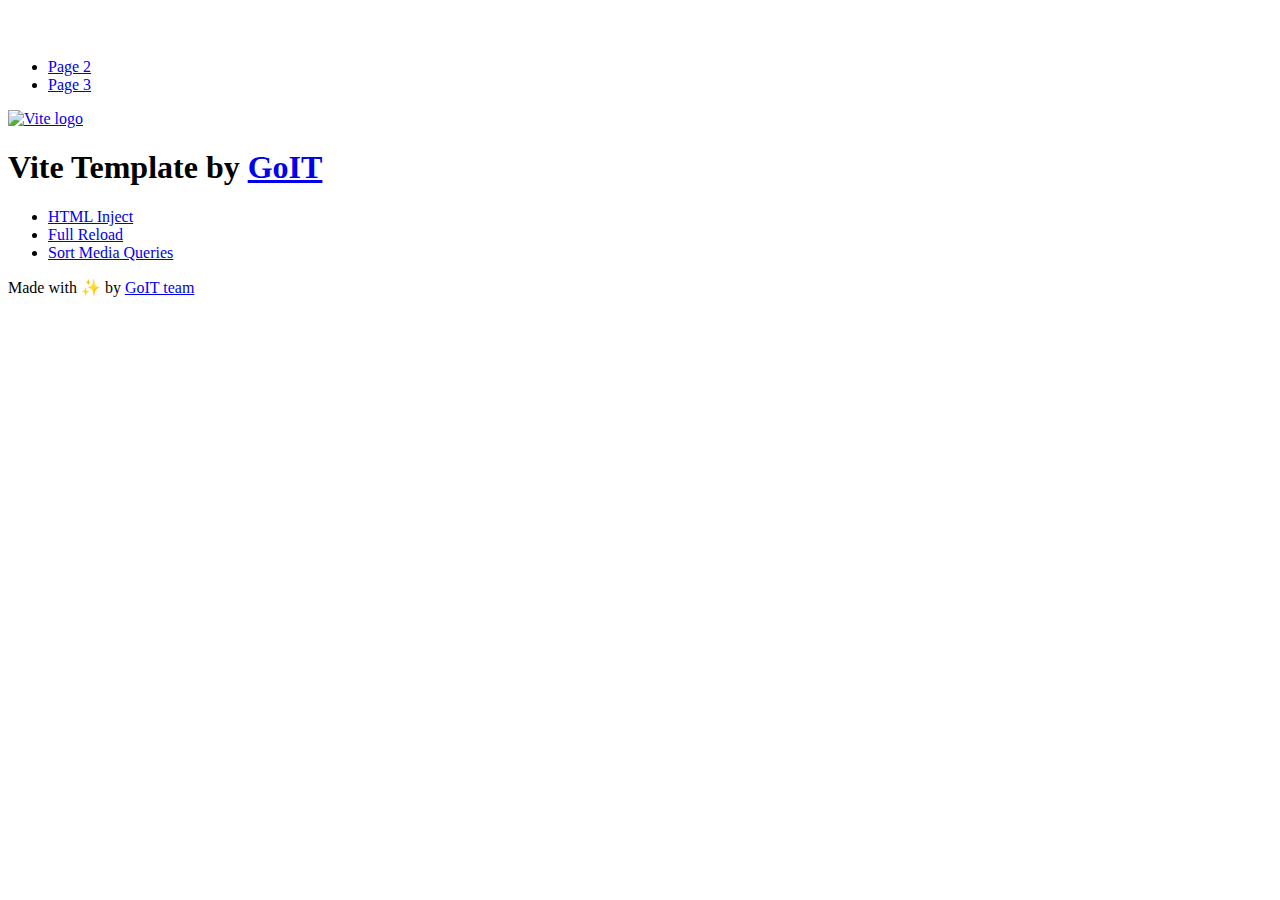
==== index.html @ 1b43f74f "Deploying to gh-pages from @ WeronikaMisiowska/goit-js-hw-10@0dfae172bcd5871dffaf68aac1523db3cc2ad9d" ====
<!DOCTYPE html>
<html lang="en">
  <head>
    <meta charset="UTF-8" />
    <link rel="icon" type="image/svg+xml" href="/goit-js-hw-10/favicon.svg" />
    <meta name="viewport" content="width=device-width, initial-scale=1.0" />
    <title>Vanilla App Template</title>
    <script type="module" crossorigin src="/goit-js-hw-10/index.js"></script>
    <link rel="stylesheet" crossorigin href="/goit-js-hw-10/assets/styles-DvPDDfy5.css">
  </head>
  <body>
    <header class="header">
  <div class="container">
    <nav class="nav">
      <a class="nav-logo" href="./index.html" aria-label="Site logo">
        <svg class="nav-logo-icon" width="100" height="30">
          <use href="/goit-js-hw-10/assets/sprite-E8vg0sBb.svg#logo"></use>
        </svg>
      </a>
      <ul class="nav-list">
        <li class="nav-item">
          <a class="nav-link {=$highlight-act}" href="./page-2.html">Page 2</a>
        </li>
        <li class="nav-item">
          <a class="nav-link {=$highlight-curr}" href="./page-3.html">Page 3</a>
        </li>
      </ul>
    </nav>
  </div>
</header>


    <main>
      <!-- Loads the specified .html file -->
      <section class="vite-promo">
  <div class="container">
    <div class="vite-promo-thumb">
      <a
        class="vite-promo-link"
        href="https://vitejs.dev/"
        target="_blank"
        rel="noopener noreferrer"
        aria-label="Link to Vite official website"
        title="Vite.js  build tool"
      >
        <!-- Path to images as from index.html file -->
        <img
          class="pic"
          src="/goit-js-hw-10/assets/vite-logo-9o_aqrTe.png"
          alt="Vite logo"
          width="640"
          height="640"
        />
      </a>
    </div>
    <h1 class="main-title">
      <span class="main-title-gradient">Vite</span>
      Template by
      <a
        class="main-title-link"
        href="https://github.com/goitacademy/vanilla-app-template"
        target="_blank"
        rel="noopener noreferrer"
      >
        GoIT
      </a>
    </h1>
  </div>
</section>

      <article class="badges">
  <div class="container">
    <ul class="badges-list">
      <li class="badges-item">
        <a
          class="badges-link"
          href="https://www.npmjs.com/package/vite-plugin-html-inject"
          target="_blank"
          rel="noopener noreferrer"
        >
          HTML Inject
        </a>
      </li>
      <li class="badges-item">
        <a
          class="badges-link"
          href="https://www.npmjs.com/package/vite-plugin-full-reload"
          target="_blank"
          rel="noopener noreferrer"
        >
          Full Reload
        </a>
      </li>
      <li class="badges-item">
        <a
          class="badges-link"
          href="https://www.npmjs.com/package/postcss-sort-media-queries"
          target="_blank"
          rel="noopener noreferrer"
        >
          Sort Media Queries
        </a>
      </li>
    </ul>
  </div>
</article>

    </main>

    <footer class="footer">
  <div class="container">
    <p class="footer-desc">
      Made with ✨ by
      <a
        class="footer-link"
        href="https://goit.global/ua/"
        target="_blank"
        rel="noopener noreferrer"
      >
        GoIT team
      </a>
    </p>
  </div>
</footer>


  </body>
</html>
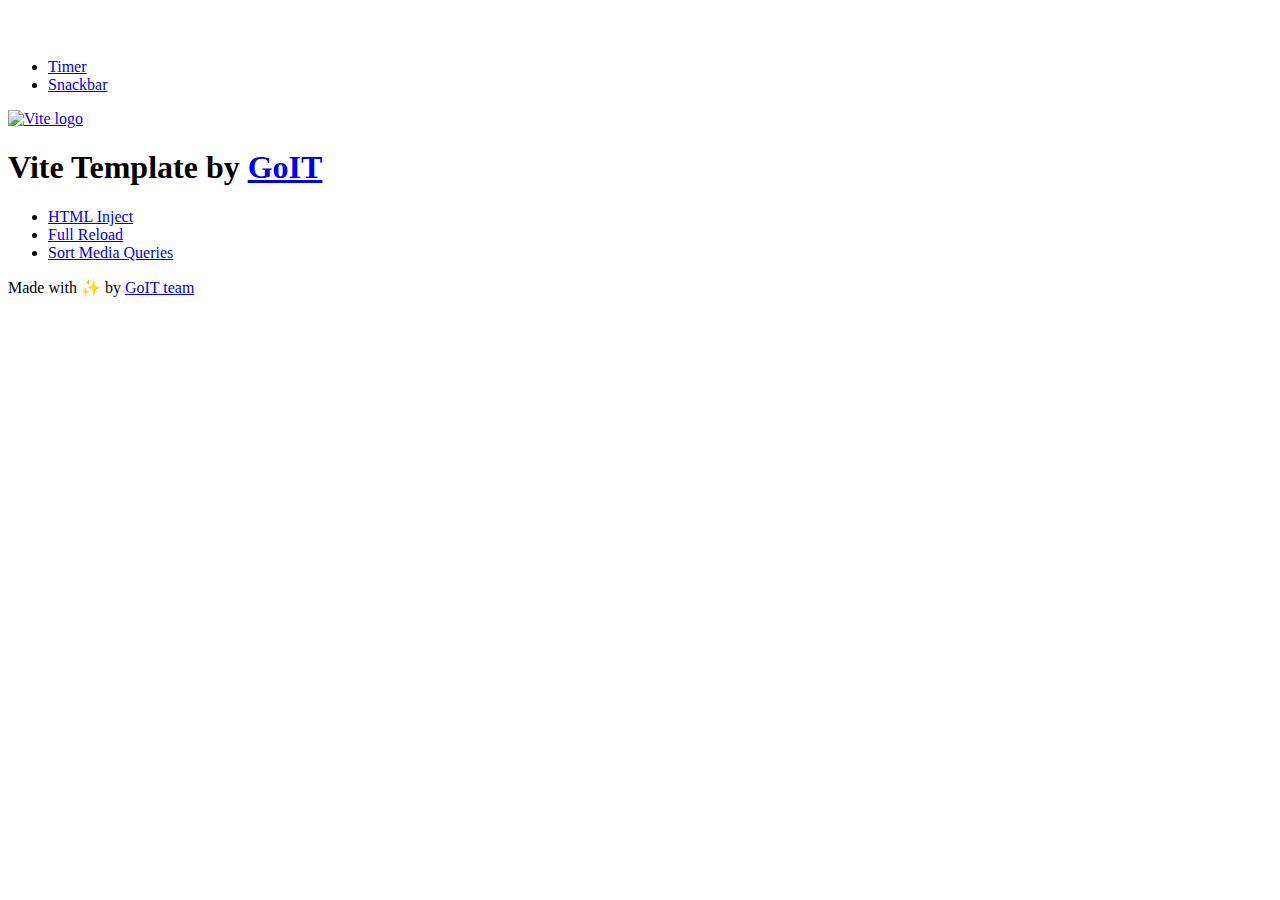
==== commit c5dfdde9: "Deploying to gh-pages from @ WeronikaMisiowska/goit-js-hw-10@61c2dab27b4b60010fd1ee32275363697d2641c" ====
--- a/index.html
+++ b/index.html
@@ -19,10 +19,10 @@
       </a>
       <ul class="nav-list">
         <li class="nav-item">
-          <a class="nav-link {=$highlight-act}" href="./page-2.html">Page 2</a>
+          <a class="nav-link {=$highlight-act}" href="./01-timer.html">Timer</a>
         </li>
         <li class="nav-item">
-          <a class="nav-link {=$highlight-curr}" href="./page-3.html">Page 3</a>
+          <a class="nav-link {=$highlight-curr}" href="./02-snackbar.html">Snackbar</a>
         </li>
       </ul>
     </nav>
